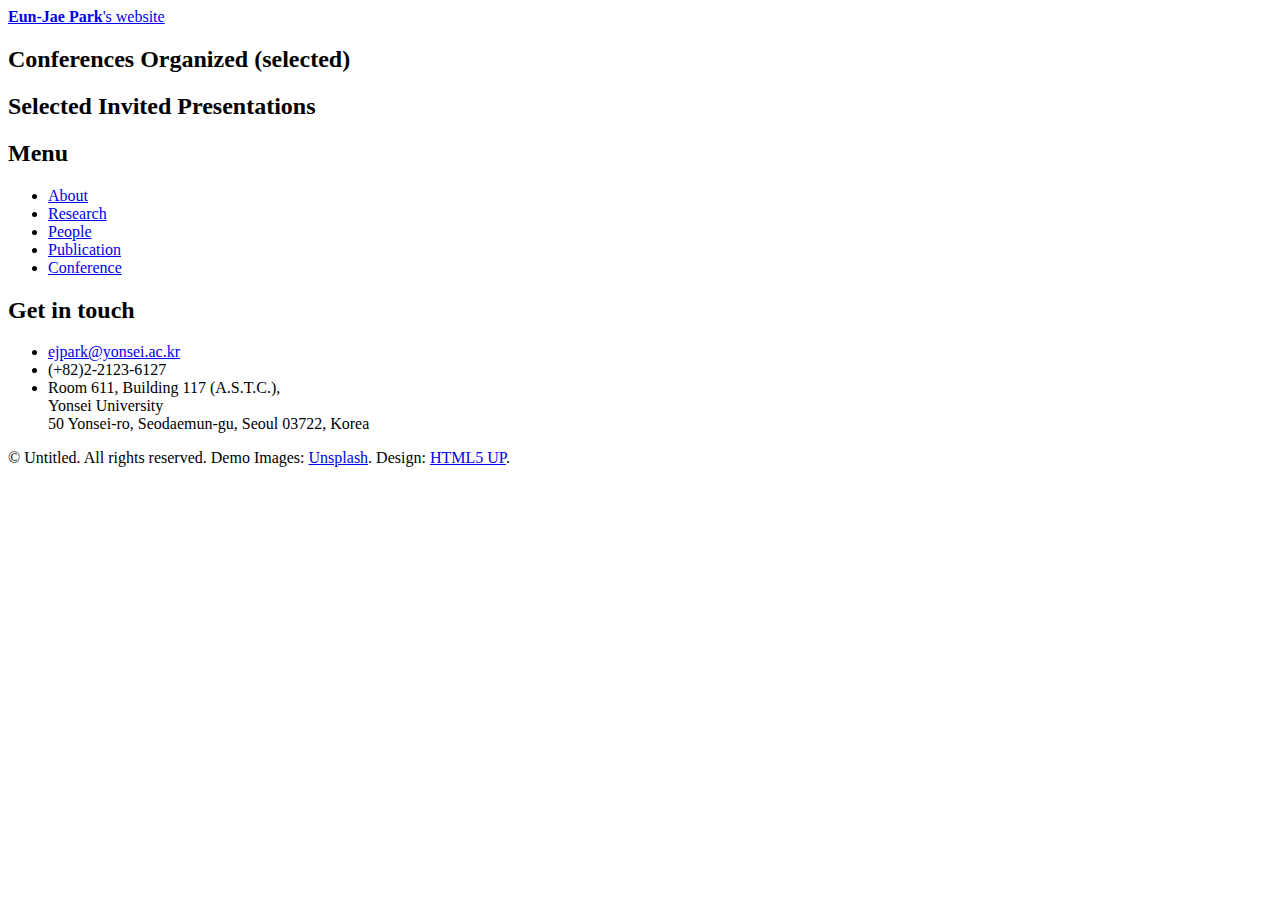
==== conferences.html @ d4ae68a9 "Merge pull request #4 from dhkwak1202/main" ====
<!DOCTYPE HTML>
<!--
    Editorial by HTML5 UP
    html5up.net | @ajlkn
    Free for personal, and commercial use under the CCA 3.0 license (html5up.net/license)
-->
<html>
    <head>
        <title>Conferences - E.-J. Park</title>
        <meta charset="utf-8" />
        <meta name="viewport" content="width=device-width, initial-scale=1, user-scalable=no" />
        <link rel="stylesheet" href="assets/css/main.css" />
    </head>
    <body class="is-preload">

		<!-- Wrapper -->
			<div id="wrapper">

				<!-- Main -->
				<div id="main">
					<div class="inner">

						<!-- Header -->
						<header id="header">
							<a href="index.html" class="logo"><strong>Eun-Jae Park</strong>'s website</a>
							<!-- <ul class="icons">
								<li><a href="ejpark@yonsei.ac.kr" class="icon solid fa-envelope"><span class="label">Medium</span></a></li>
							</ul> -->
						</header>

                        <!-- Table -->
                        <section id="journal">
                            <header class="major">
                                <h2>Conferences Organized (selected)</h2>
                            </header>
                            <ol id="organized">
                                <!-- Data will be loaded here -->
                            </ol>

                            <header class="main">
                                <h2>Selected Invited Presentations</h2>
                            </header>
                            <ol id="invited">
                                <!-- Data will be loaded here -->
                            </ol>
                        </section>
                    </div>
                </div>

				<!-- Sidebar -->
				<div id="sidebar">
					<div class="inner">

						<!-- Search -->
							<!-- <section id="search" class="alt">
								<form method="post" action="#">
									<input type="text" name="query" id="query" placeholder="Search" />
								</form>
							</section> -->

						<!-- Menu -->
                            <nav id="menu">
                                <header class="major">
                                    <h2>Menu</h2>
                                </header>
                                <ul>
                                    <li><a href="index.html">About</a></li>
                                    <li><a href="research.html">Research</a></li>
                                    <li><a href="people.html">People</a></li>
                                    <li><a href="paper.html">Publication</a></li>
                                    <li><a href="conferences.html">Conference</a></li>

                                    <!-- <li> -->
                                        <!-- <span class="opener">Publication</span>
                                        <ul>
                                            <li><a href="paper.html">Papers</a></li>
                                            <li><a href="conferences.html">Conference</a></li>
                                        </ul> -->
                                    <!-- </li> -->

                                    <!-- <li><a href="publication.html">Publication</a></li> -->
                                    </li>
                                </ul>
                            </nav>

                            <!-- Section -->
                            <section>
                                <header class="major">
                                    <h2>Get in touch</h2>
                                </header>
                                <ul class="contact">
                                    <li class="icon solid fa-envelope"><a href="#">ejpark@yonsei.ac.kr</a></li>
                                    <li class="icon solid fa-phone">(+82)2-2123-6127</li>
                                    <li class="icon solid fa-home">Room 611, Building 117 (A.S.T.C.),<br>
                                        Yonsei University <br>
                                        50 Yonsei-ro, Seodaemun-gu, Seoul 03722, Korea <br />
                                    </li>
                                </ul>
                            </section>

						<!-- Footer -->
						<footer id="footer">
							<p class="copyright">&copy; Untitled. All rights reserved. Demo Images: <a href="https://unsplash.com">Unsplash</a>. Design: <a href="https://html5up.net">HTML5 UP</a>.</p>
						</footer>
					</div>
				</div>

			</div>

            <!-- Scripts -->
			<script src="assets/js/jquery.min.js"></script>
			<script src="assets/js/browser.min.js"></script>
			<script src="assets/js/breakpoints.min.js"></script>
			<script src="assets/js/util.js"></script>
			<script src="assets/js/main.js"></script>
            
    </body>

    <script>
        parseData = function () {
            console.log('Parsing started'); // Debugging message

            // Load and process organized conferences
            $.ajax({
                url: 'data/organized_conferences.txt',
                success: function (data) {
                    console.log('Organized conferences data loaded successfully'); // Load confirmation
                    var info = data.split('\n\n'); // Split by newline
                    var myst = '';
                    for(var i=1;i<info.length; i++){
                        var talk = info[i].split('\n');
                        myst += ('<li><a href="' + talk[0] + '" target="blank" rel="noopener noreferrer">' + talk[1] + '</a>, ');
                        myst += (talk[2] + ', ' + talk[3] + ', ' + talk[4]);
                    }
                    document.getElementById("organized").innerHTML = myst;
                },
                error: function () {
                    console.error('Failed to load organized conferences'); // Error message
                    document.getElementById("organized").innerHTML = '<li>Failed to load conferences organized.</li>';
                }
            });

            // Load and process invited talks
            $.ajax({
                url: 'data/invited_talks.txt',
                success: function (data) {
                    console.log('Invited talks data loaded successfully'); // Load confirmation
                    var info = data.split('\n\n'); // Split by newline
                    var myst = '';
                    for(var i=1;i<info.length; i++){
                        var talk = info[i].split('\n');
                        myst += ('<li><a href="' + talk[0] + '" target="blank" rel="noopener noreferrer">' + talk[1] + '</a>, ');
                        myst += (talk[2] + ', ' + talk[3] + ', ' + talk[4]);
                    }
                    document.getElementById("invited").innerHTML = myst;
                },
                error: function () {
                    console.error('Failed to load invited talks'); // Error message
                    document.getElementById("invited").innerHTML = '<li>Failed to load invited talks.</li>';
                }
            });
        };
        document.addEventListener("DOMContentLoaded", parseData);
    </script>
</html>
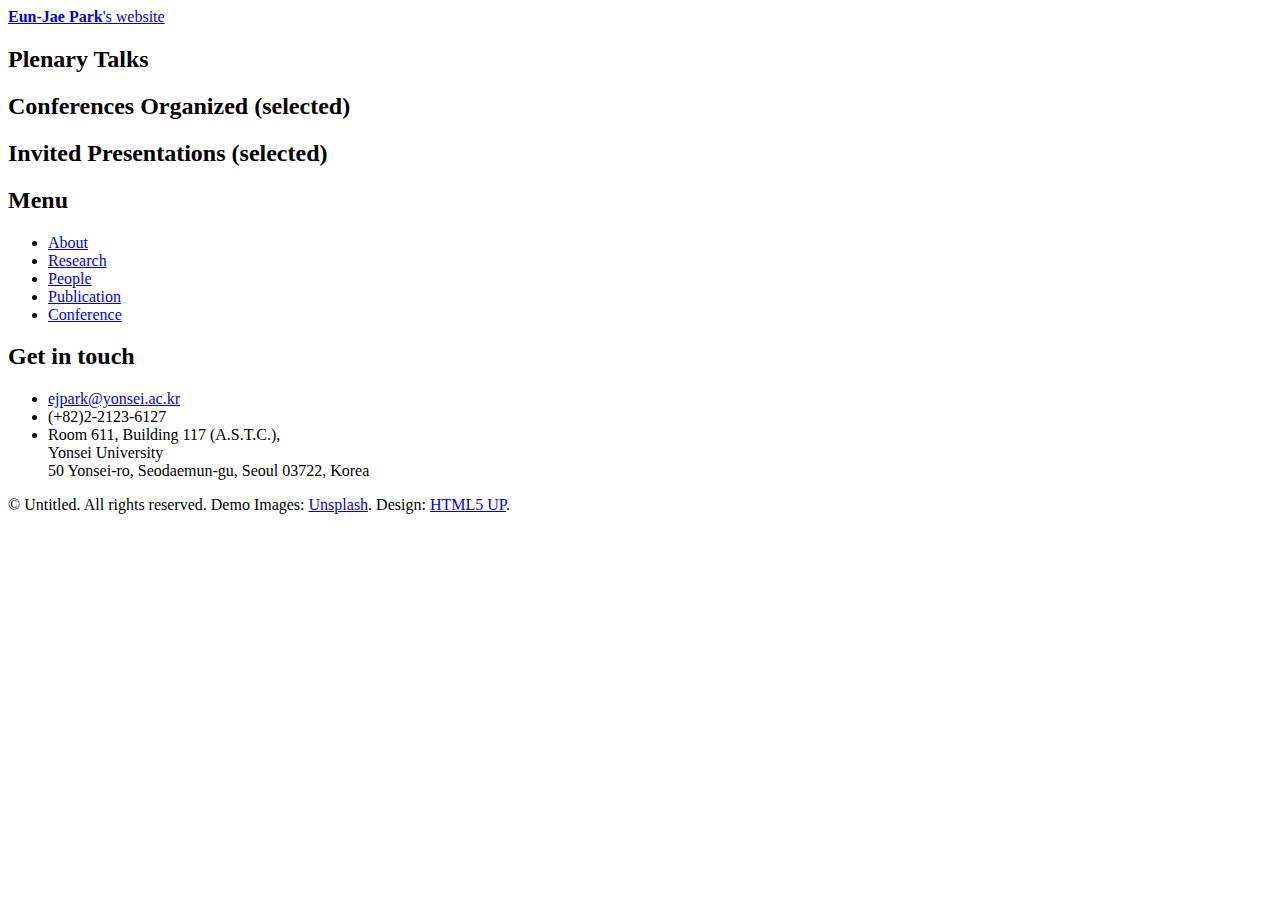
==== commit 061a2e5e: "add plenary talks" ====
--- a/conferences.html
+++ b/conferences.html
@@ -31,14 +31,21 @@
                         <!-- Table -->
                         <section id="journal">
                             <header class="major">
+                                <h2>Plenary Talks</h2>
+                            </header>
+                            <ol id="plenary">
+                                <!-- Data will be loaded here -->
+                            </ol>
+
+                            <header class="major">
                                 <h2>Conferences Organized (selected)</h2>
                             </header>
                             <ol id="organized">
                                 <!-- Data will be loaded here -->
                             </ol>
 
-                            <header class="main">
-                                <h2>Selected Invited Presentations</h2>
+                            <header class="major">
+                                <h2> Invited Presentations (selected) </h2>
                             </header>
                             <ol id="invited">
                                 <!-- Data will be loaded here -->
@@ -120,6 +127,26 @@
         parseData = function () {
             console.log('Parsing started'); // Debugging message
 
+            // Load and process Plenary Talk
+            $.ajax({
+                url: 'data/plenary_talk.txt',
+                success: function (data) {
+                    console.log('Plenary Talk data loaded successfully'); // Load confirmation
+                    var info = data.split('\n\n'); // Split by newline
+                    var myst = '';
+                    for(var i=1;i<info.length; i++){
+                        var talk = info[i].split('\n');
+                        myst += ('<li><a href="' + talk[0] + '" target="blank" rel="noopener noreferrer">' + talk[1] + '</a>, ');
+                        myst += (talk[2] + ', ' + talk[3] + ', ' + talk[4]);
+                    }
+                    document.getElementById("plenary").innerHTML = myst;
+                },
+                error: function () {
+                    console.error('Failed to load Plenary Talks'); // Error message
+                    document.getElementById("plenary").innerHTML = '<li>Failed to load Plenary Talks.</li>';
+                }
+            });
+
             // Load and process organized conferences
             $.ajax({
                 url: 'data/organized_conferences.txt',
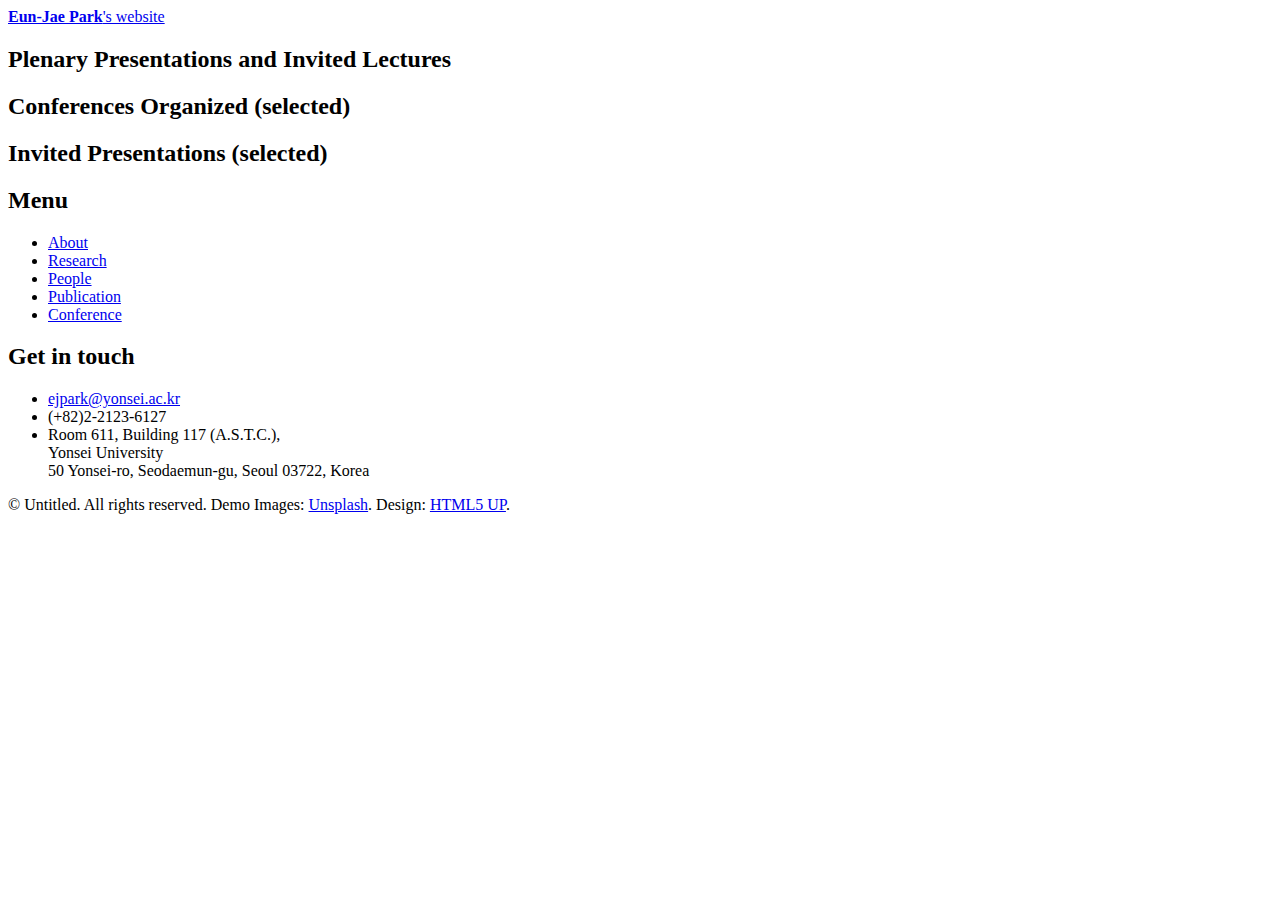
==== commit 79cb5e8d: "Update conferences.html" ====
--- a/conferences.html
+++ b/conferences.html
@@ -31,7 +31,7 @@
                         <!-- Table -->
                         <section id="journal">
                             <header class="major">
-                                <h2>Plenary Talks</h2>
+                                <h2>Plenary Presentations and Invited Lectures</h2>
                             </header>
                             <ol id="plenary">
                                 <!-- Data will be loaded here -->
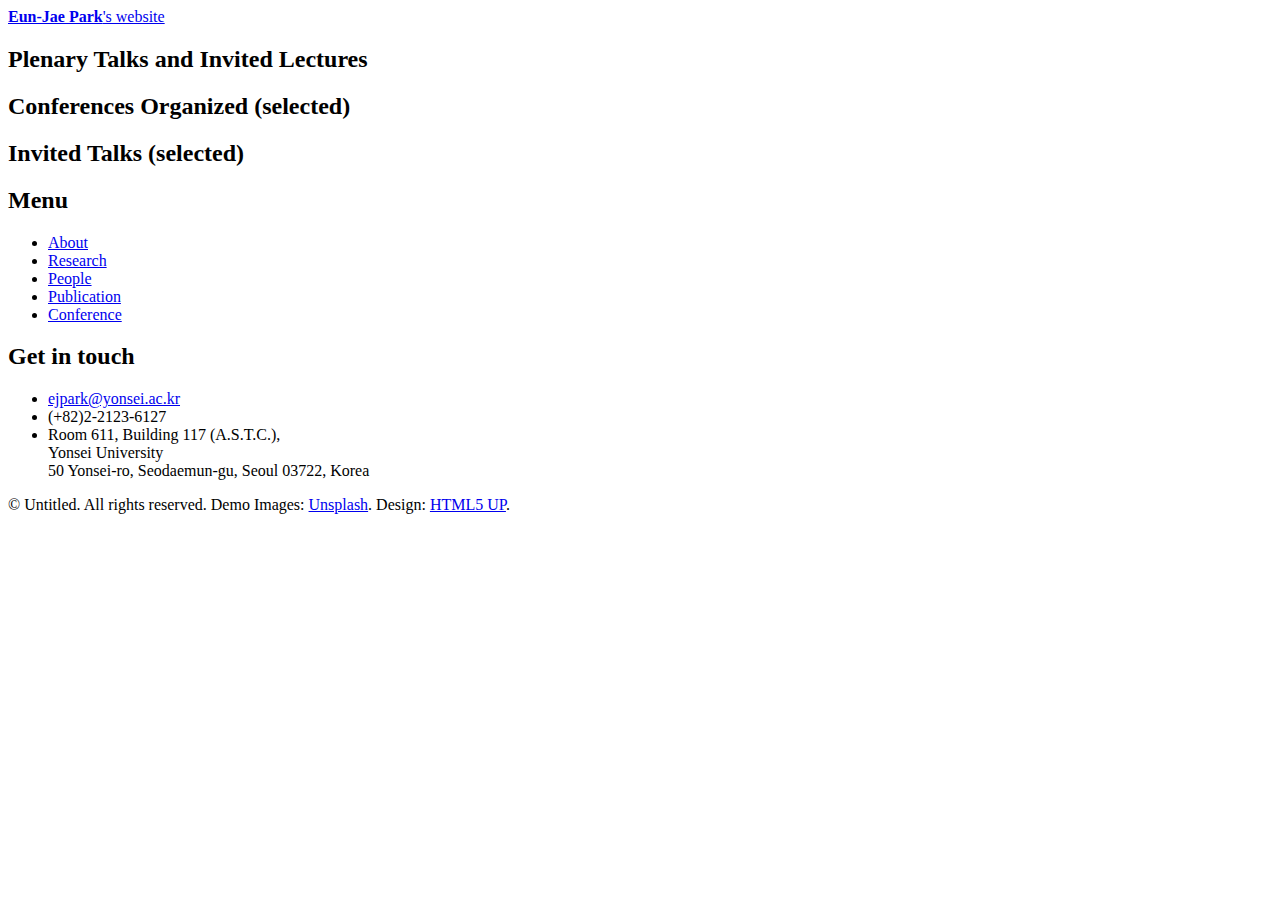
==== commit 0b9240bb: "Update conferences.html" ====
--- a/conferences.html
+++ b/conferences.html
@@ -31,7 +31,7 @@
                         <!-- Table -->
                         <section id="journal">
                             <header class="major">
-                                <h2>Plenary Presentations and Invited Lectures</h2>
+                                <h2>Plenary Talks and Invited Lectures</h2>
                             </header>
                             <ol id="plenary">
                                 <!-- Data will be loaded here -->
@@ -45,7 +45,7 @@
                             </ol>
 
                             <header class="major">
-                                <h2> Invited Presentations (selected) </h2>
+                                <h2> Invited Talks (selected) </h2>
                             </header>
                             <ol id="invited">
                                 <!-- Data will be loaded here -->
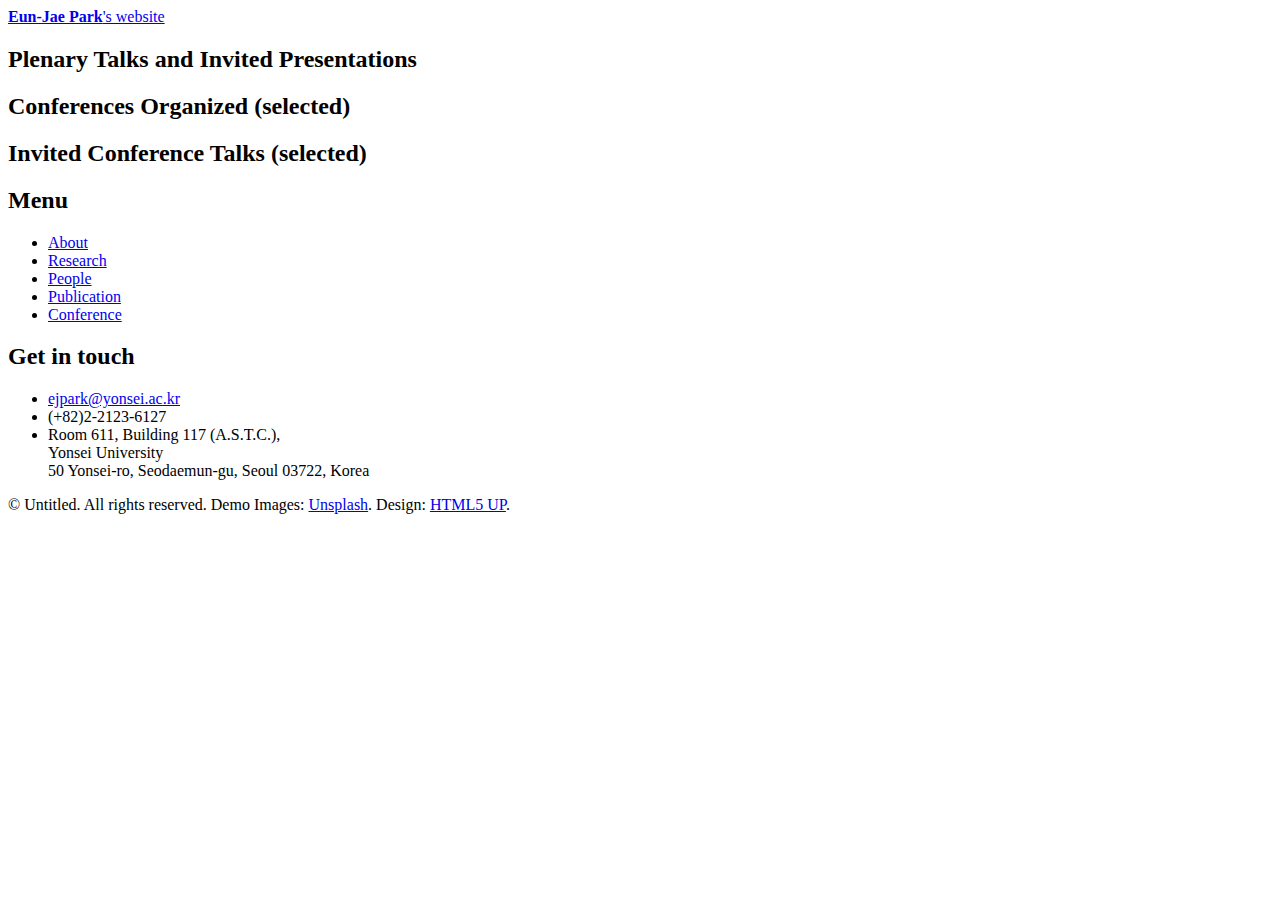
==== commit d2e26143: "Update conferences.html" ====
--- a/conferences.html
+++ b/conferences.html
@@ -31,7 +31,7 @@
                         <!-- Table -->
                         <section id="journal">
                             <header class="major">
-                                <h2>Plenary Talks and Invited Lectures</h2>
+                                <h2>Plenary Talks and Invited Presentations </h2>
                             </header>
                             <ol id="plenary">
                                 <!-- Data will be loaded here -->
@@ -45,7 +45,7 @@
                             </ol>
 
                             <header class="major">
-                                <h2> Invited Talks (selected) </h2>
+                                <h2> Invited Conference Talks (selected) </h2>
                             </header>
                             <ol id="invited">
                                 <!-- Data will be loaded here -->
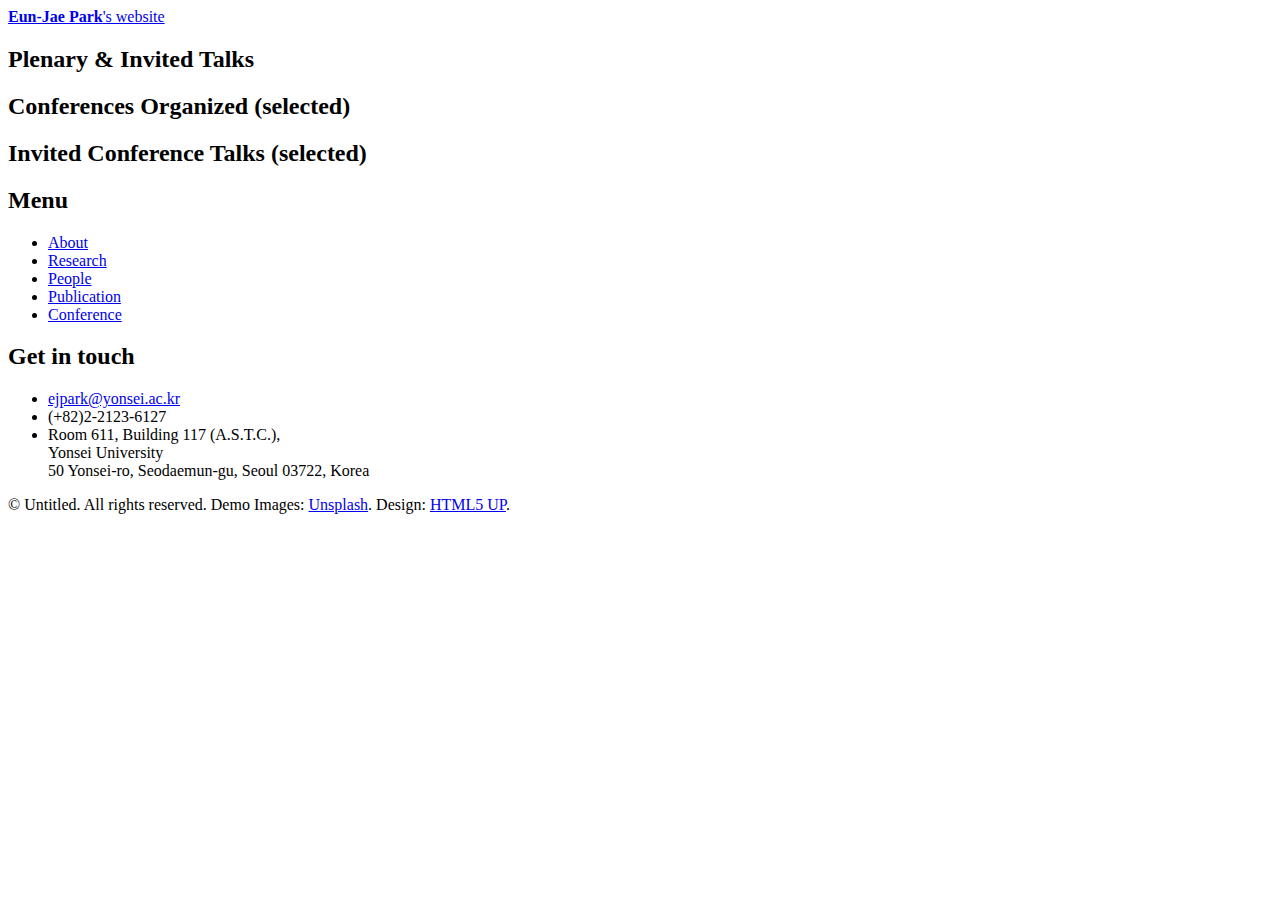
==== commit 76660c2e: "Update conferences.html" ====
--- a/conferences.html
+++ b/conferences.html
@@ -31,7 +31,7 @@
                         <!-- Table -->
                         <section id="journal">
                             <header class="major">
-                                <h2>Plenary Talks and Invited Presentations </h2>
+                                <h2>Plenary & Invited Talks </h2>
                             </header>
                             <ol id="plenary">
                                 <!-- Data will be loaded here -->
